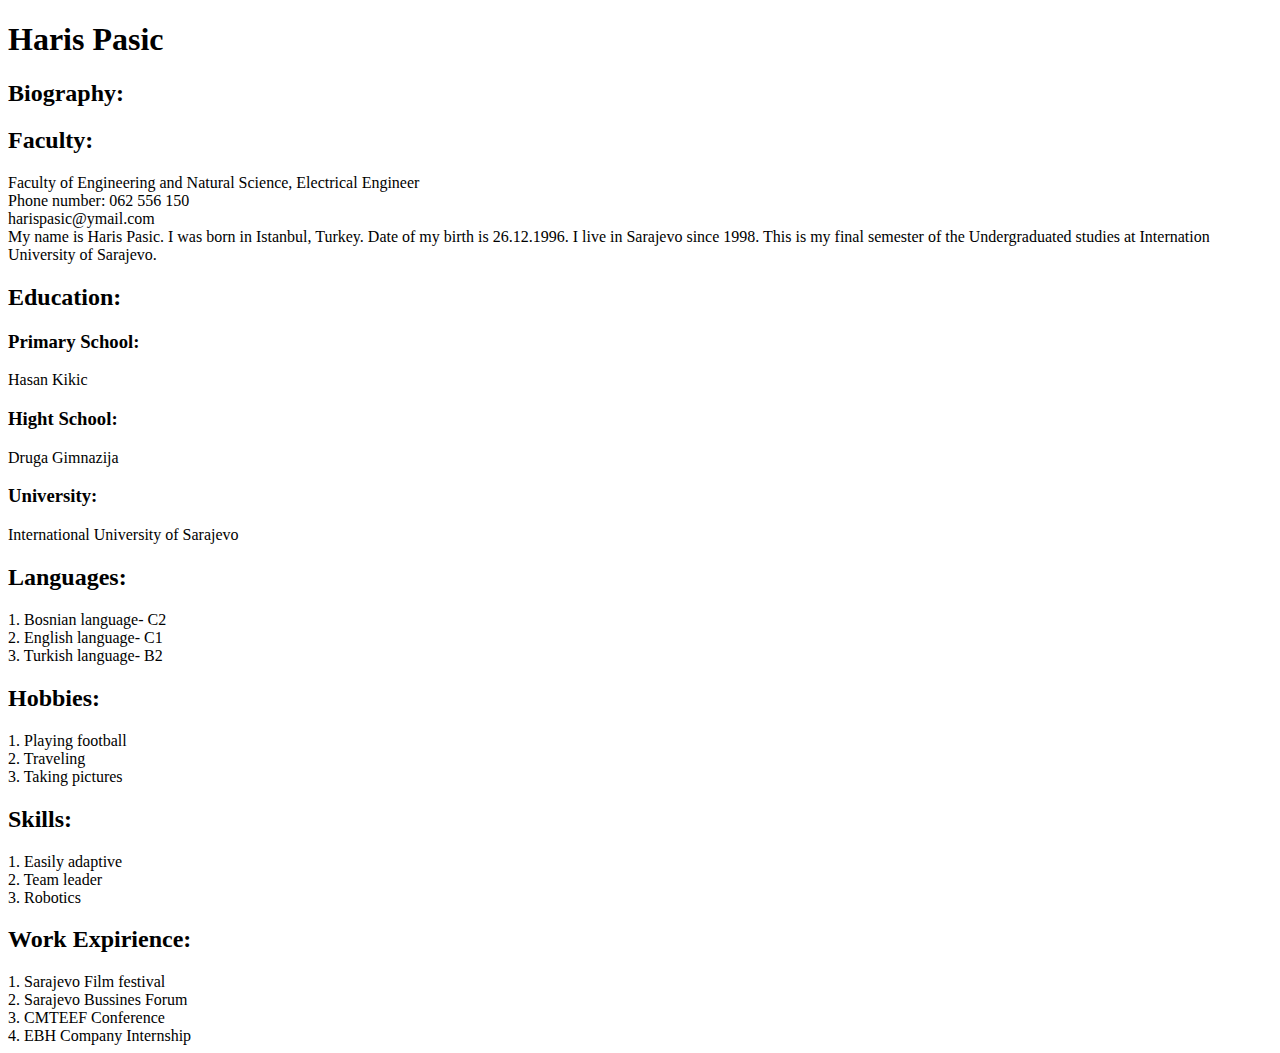
==== Project1.html @ 60373484 "Add files via upload" ====
<!DOCTYPE html>
<html>
    <head>
        <title>
            Project 1-HTML
        </title>
    </head>
    <body>
        <h1>Haris Pasic</h1>
        <h2>Biography:</h2>
        <h2>Faculty:</h2>
        <li>Faculty of Engineering and Natural Science, Electrical Engineer</li>
        <li>Phone number: 062 556 150</li>
        <li>harispasic@ymail.com</li> 
        <li>My name is Haris Pasic. I was born in Istanbul, Turkey. Date of my birth is 26.12.1996. I live in Sarajevo since 1998. 
            This is my final semester of the Undergraduated studies at Internation University of Sarajevo.</li>
        <h2>Education:</h2>
<h3>Primary School:</h3>
        <li>Hasan Kikic</li>
<h3>Hight School:</h3>
        <li>Druga Gimnazija</li>
<h3>University:</h3>
        <li>International University of Sarajevo</li>
        <h2>Languages:</h2>
        <p>
            1. Bosnian language- C2<br>
            2. English language- C1<br>
            3. Turkish language- B2<br>
        </p>
        <h2>Hobbies:</h2>
        <p>
            1. Playing football<br>
            2. Traveling<br>
            3. Taking pictures<br>
        </p>
        <h2>Skills:</h2>
            1. Easily adaptive<br>
            2. Team leader<br>
            3. Robotics<br>
        <p>
        <h2>Work Expirience:</h2>
            1. Sarajevo Film festival<br>
            2. Sarajevo Bussines Forum<br>
            3. CMTEEF Conference<br>
            4. EBH Company Internship<br>
</body>
</html>
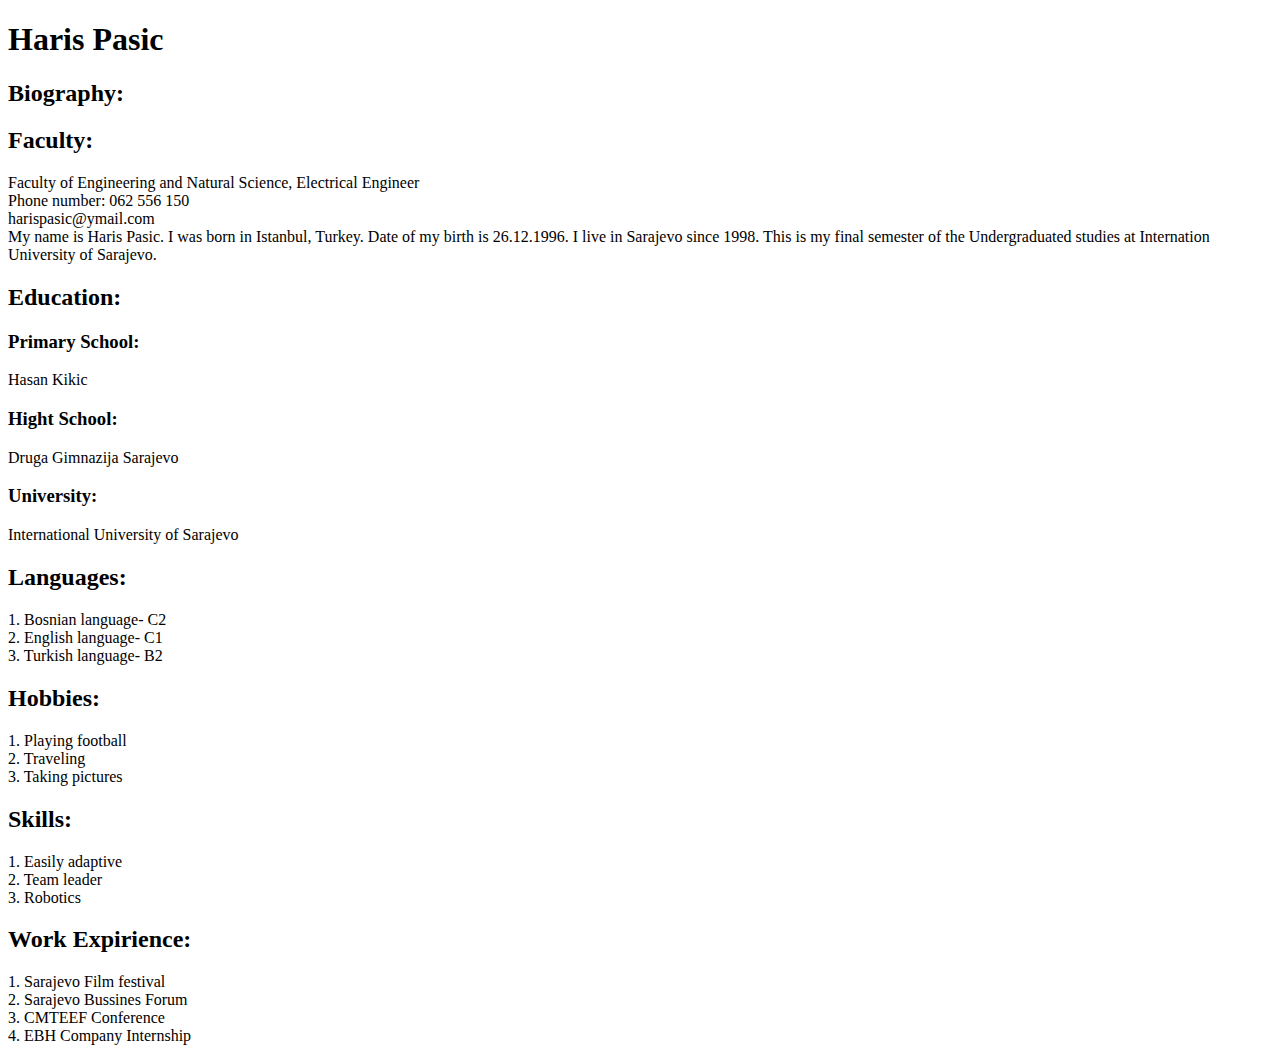
==== commit 0d68595f: "Update Project1.html" ====
--- a/Project1.html
+++ b/Project1.html
@@ -18,7 +18,7 @@
 <h3>Primary School:</h3>
         <li>Hasan Kikic</li>
 <h3>Hight School:</h3>
-        <li>Druga Gimnazija</li>
+        <li>Druga Gimnazija Sarajevo</li>
 <h3>University:</h3>
         <li>International University of Sarajevo</li>
         <h2>Languages:</h2>
@@ -44,4 +44,4 @@
             3. CMTEEF Conference<br>
             4. EBH Company Internship<br>
 </body>
-</html>+</html>
